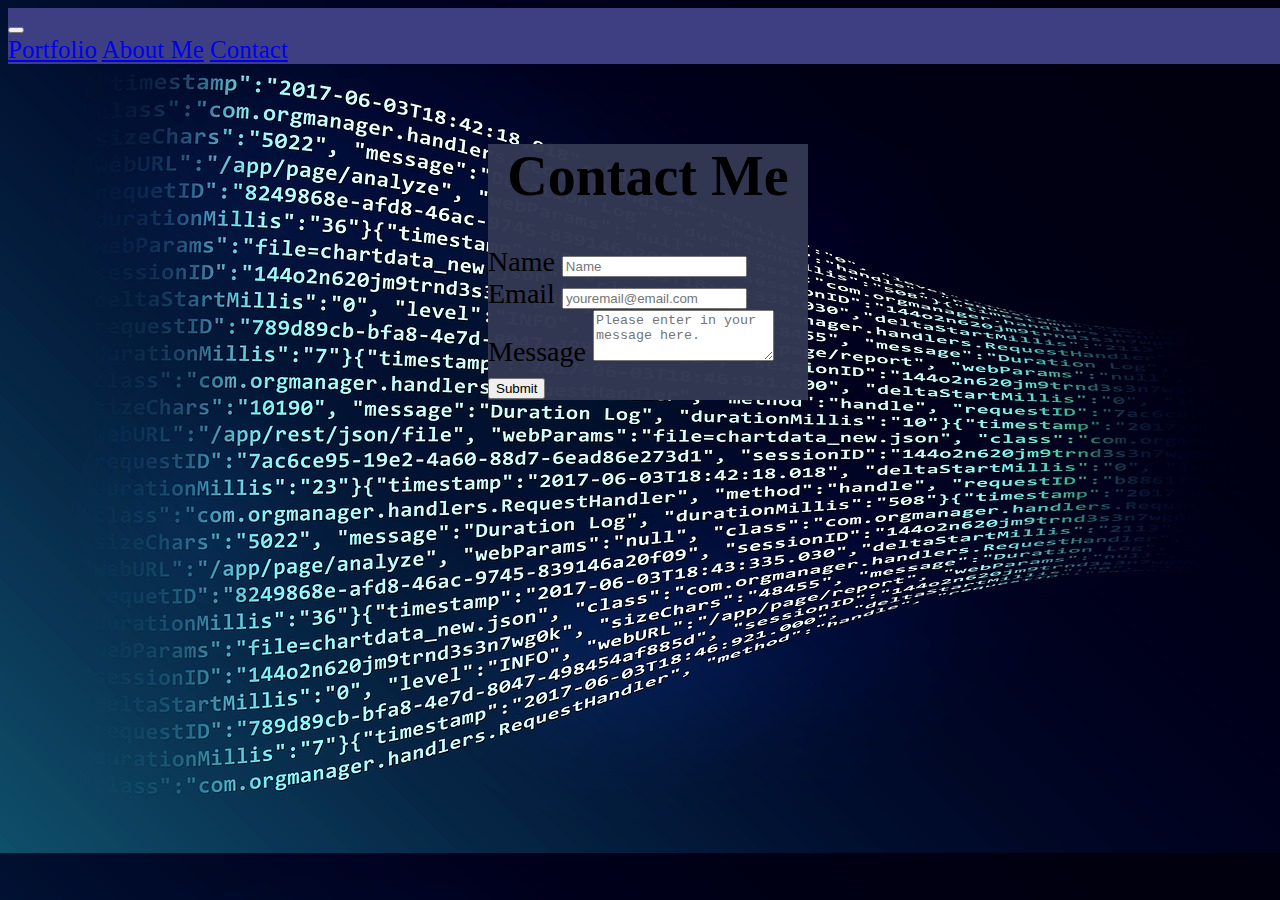
==== contact.html @ be743baa "new repo" ====
<!DOCTYPE html>
<html lang="en">
<head>
    <meta charset="UTF-8">
    <meta name="viewport" content="width=device-width, initial-scale=1.0">
   
    <meta name="viewport" content="width=device-width, initial-scale=1.0">
    <link rel="stylesheet" href="style.css">
    <link rel="stylesheet" href="https://stackpath.bootstrapcdn.com/bootstrap/4.5.0/css/bootstrap.min.css" integrity="sha384-9aIt2nRpC12Uk9gS9baDl411NQApFmC26EwAOH8WgZl5MYYxFfc+NcPb1dKGj7Sk" crossorigin="anonymous">
    <script src="https://code.jquery.com/jquery-3.5.1.slim.min.js" integrity="sha384-DfXdz2htPH0lsSSs5nCTpuj/zy4C+OGpamoFVy38MVBnE+IbbVYUew+OrCXaRkfj" crossorigin="anonymous"></script>
    <script src="https://cdn.jsdelivr.net/npm/popper.js@1.16.0/dist/umd/popper.min.js" integrity="sha384-Q6E9RHvbIyZFJoft+2mJbHaEWldlvI9IOYy5n3zV9zzTtmI3UksdQRVvoxMfooAo" crossorigin="anonymous"></script>
    <script src="https://stackpath.bootstrapcdn.com/bootstrap/4.5.0/js/bootstrap.min.js" integrity="sha384-OgVRvuATP1z7JjHLkuOU7Xw704+h835Lr+6QL9UvYjZE3Ipu6Tp75j7Bh/kR0JKI" crossorigin="anonymous"></script>
    <title>Contact</title>
</head>
<body style="background-image: url('analytics.jpg'); width: 100%;">
      <!---- this is my navbar that I will use on all 3 pages. And making the navbar collapesable -->
  <header>
       <nav class="navbar navbar-expand-lg navbar-light ">
           <button class="navbar-toggler" type="button" data-toggle="collapse" data-target="#navbarNavAltMarkup" aria-controls="navbarNavAltMarkup" aria-expanded="false" aria-label="Toggle navigation">
              <span class="navbar-toggler-icon"></span>
           </button>
         <div class="collapse navbar-collapse" id="navbarNavAltMarkup">
             <div class="navbar-nav navbar-right">
                 <a class="nav-item nav-link" href="portfolio.html">Portfolio</a>
                 <a class="nav-item nav-link" href="index.html">About Me</a>
                 <a class="nav-item nav-link" href="contact.html">Contact</a>
       
              </div>
           </div>
       </nav>
  </header>
   

    
   
   
    <main>

  
     
     <div class="container">
       
        <h1 style="text-align: center;">Contact Me</h1>
        <form>
           <div class="form-group">
                <label for="formGroupExampleInput">Name</label>
                <input type="text" class="form-control" id="formGroupExampleInput" placeholder="Name" required="Name">
               
           </div>
              <div class="form-group">
                 <label for="email_info">Email</label>
                 <input type="text" class="form-control" id="formGroupExampleInput2" placeholder="youremail@email.com" required="Email">
                
                </div>
         <div class="form-group">
              <label for="messageInp">Message</label>
               <textarea class="form-control" id="messageInp" rows="3" placeholder="Please enter in your message here. " required></textarea>
          </div>
           <button class = "btn btn-primary btn-lg"submit">Submit</button>
        </form>

     </div>  



     </main> 
    </body>
</html>
---- style.css ----
h4{
    font-weight: 300;
    color: white;
    font-family: Arial, Helvetica, sans-serif;
}

h2{
 font-size: .5em;
 color: lightgrey;
 font-family: Arial, Helvetica, sans-serif;
 
}
.img_pete{
  
    width:  100%;
}

.navbar{
    background-color: rgb(62, 62, 131);        
    color: white;
    font-size: 25px;
    font-family: serif; 
    text-emphasis-color: whitesmoke ;
}

.container{

 background-color: rgba(50, 55, 83, 0.979);
 width: 25%;
 margin: 0 auto;
 margin-top: 80px;
 color: black;  
 border: 10px;
 font-size: 1.75em;




}
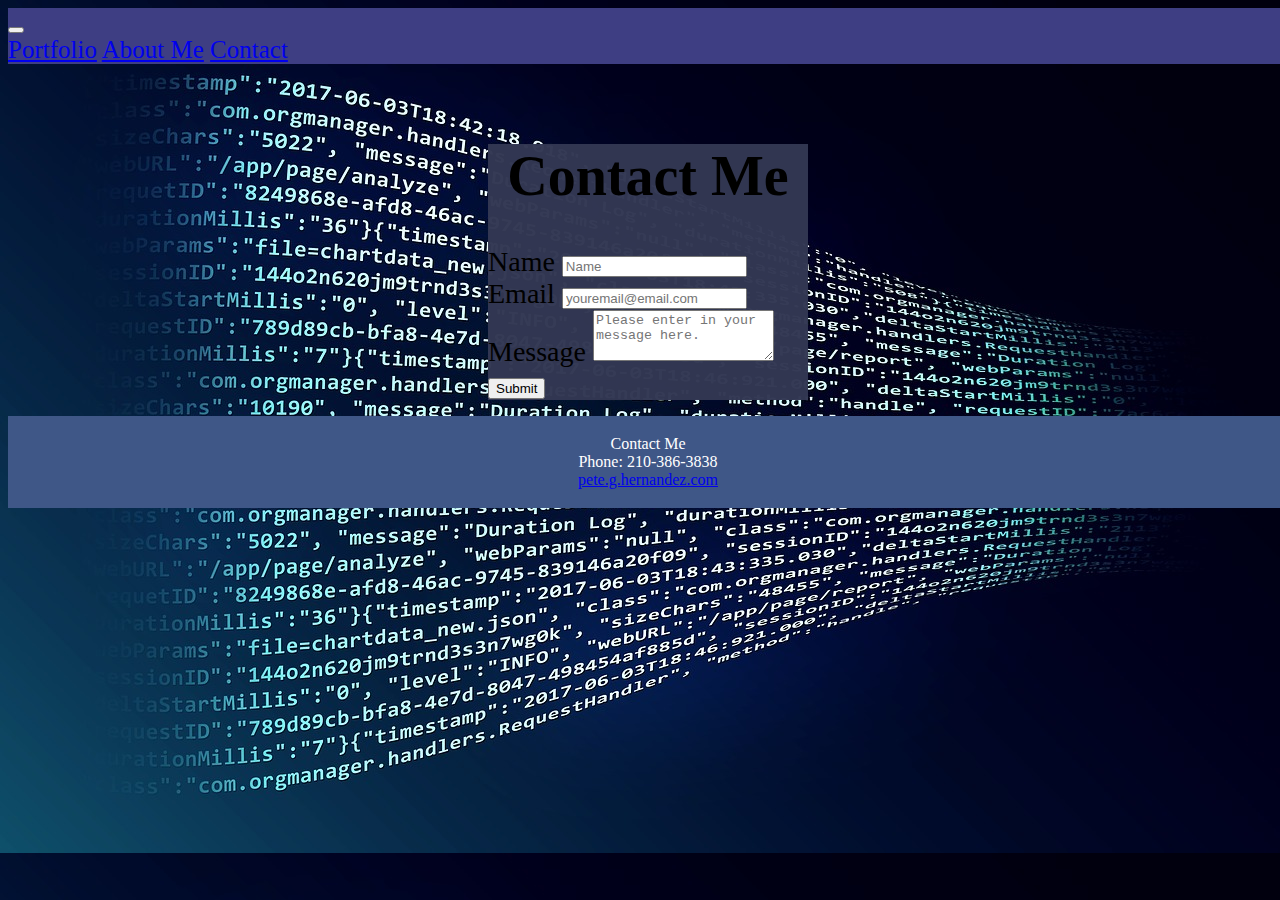
==== commit 99e81885: "updated the contact page added footer" ====
--- a/contact.html
+++ b/contact.html
@@ -5,14 +5,14 @@
     <meta name="viewport" content="width=device-width, initial-scale=1.0">
    
     <meta name="viewport" content="width=device-width, initial-scale=1.0">
-    <link rel="stylesheet" href="style.css">
+    <link rel="stylesheet" href="assets/style.css">
     <link rel="stylesheet" href="https://stackpath.bootstrapcdn.com/bootstrap/4.5.0/css/bootstrap.min.css" integrity="sha384-9aIt2nRpC12Uk9gS9baDl411NQApFmC26EwAOH8WgZl5MYYxFfc+NcPb1dKGj7Sk" crossorigin="anonymous">
     <script src="https://code.jquery.com/jquery-3.5.1.slim.min.js" integrity="sha384-DfXdz2htPH0lsSSs5nCTpuj/zy4C+OGpamoFVy38MVBnE+IbbVYUew+OrCXaRkfj" crossorigin="anonymous"></script>
     <script src="https://cdn.jsdelivr.net/npm/popper.js@1.16.0/dist/umd/popper.min.js" integrity="sha384-Q6E9RHvbIyZFJoft+2mJbHaEWldlvI9IOYy5n3zV9zzTtmI3UksdQRVvoxMfooAo" crossorigin="anonymous"></script>
     <script src="https://stackpath.bootstrapcdn.com/bootstrap/4.5.0/js/bootstrap.min.js" integrity="sha384-OgVRvuATP1z7JjHLkuOU7Xw704+h835Lr+6QL9UvYjZE3Ipu6Tp75j7Bh/kR0JKI" crossorigin="anonymous"></script>
     <title>Contact</title>
 </head>
-<body style="background-image: url('analytics.jpg'); width: 100%;">
+<body style="background-image: url('assets/analytics.jpg'); width: 100%;">
       <!---- this is my navbar that I will use on all 3 pages. And making the navbar collapesable -->
   <header>
        <nav class="navbar navbar-expand-lg navbar-light ">
@@ -60,9 +60,20 @@
         </form>
 
      </div>  
-
+       
 
 
      </main> 
+
+    
     </body>
+    <footer>
+
+    <ul class="contact_info">
+      <p><h7>Contact Me<br></h7>
+      <h8 class="phone">Phone: 210-386-3838<br>
+      <a href="mailto:pete.g.hernandez@gmail.com">pete.g.hernandez.com</a>
+      </p>
+    </ul>
+    </footer>
 </html> --- a/assets/style.css
+++ b/assets/style.css
@@ -0,0 +1,72 @@
+
+h4{
+    font-weight: 300;
+    color: white;
+    font-family: Arial, Helvetica, sans-serif;
+}
+
+h2{
+ font-size: .5em;
+ color: lightgrey;
+ font-family: Arial, Helvetica, sans-serif;
+ 
+}
+
+h5{
+   color: whitesmoke;
+}
+.img_pete{
+  
+    width:  100%;
+}
+
+.img_weather{
+
+    width: 25%;
+    padding: 2%;
+   
+}
+
+.navbar{
+    background-color: rgb(62, 62, 131);        
+    color: white;
+    font-size: 25px;
+    font-family: serif; 
+    text-emphasis-color: whitesmoke ;
+}
+
+.container{
+
+ background-color: rgba(50, 55, 83, 0.979);
+ width: 25%;
+ margin: 0 auto;
+ margin-top: 80px;
+ color: black;  
+ border: 10px;
+ font-size: 1.75em;
+
+}
+
+.card{
+  padding: 2%;
+  background-color: rgba(50, 55, 83, 0.979);
+  text-align: left;
+  text-emphasis-color: black;
+
+}
+
+.media{
+   padding: 2%;
+   align-content: center;
+}
+
+.contact_info{
+    display: block;
+    padding-top: 5%;
+    padding: 3px;
+    background-color: rgb(63, 87, 135);
+    text-emphasis-color: black;
+    text-align: center;
+    color:white;
+
+}
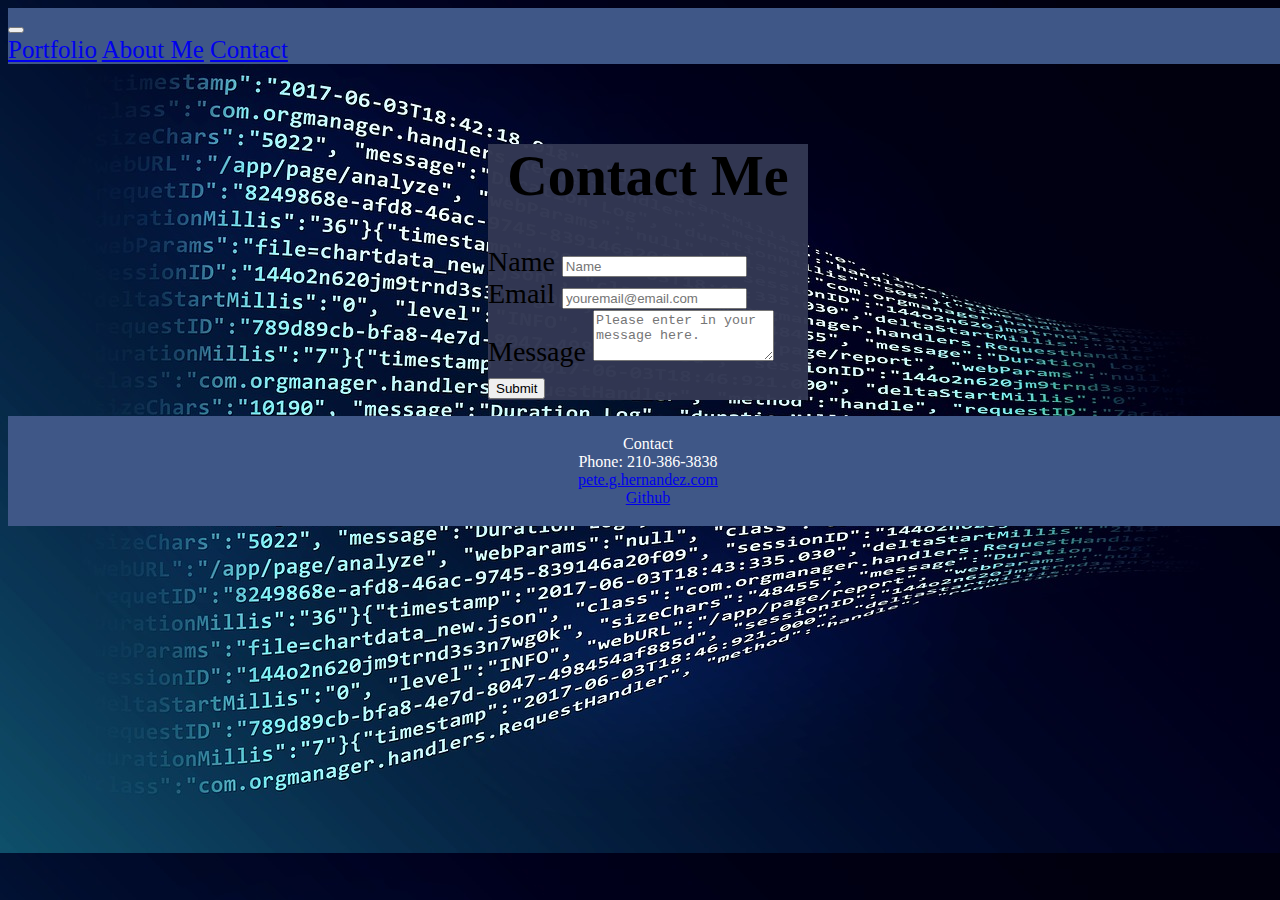
==== commit f3ccefd2: "cleaned up the footer" ====
--- a/contact.html
+++ b/contact.html
@@ -70,10 +70,10 @@
     <footer>
 
     <ul class="contact_info">
-      <p><h7>Contact Me<br></h7>
+      <p><h7>Contact<br></h7>
       <h8 class="phone">Phone: 210-386-3838<br>
-      <a href="mailto:pete.g.hernandez@gmail.com">pete.g.hernandez.com</a>
-      </p>
+      <a href="mailto:pete.g.hernandez@gmail.com">pete.g.hernandez.com</a><br>
+      <a href="https://github.com/xxmakveli22xx">Github</a></p>
     </ul>
     </footer>
 </html> --- a/assets/style.css
+++ b/assets/style.css
@@ -28,7 +28,7 @@
 }
 
 .navbar{
-    background-color: rgb(62, 62, 131);        
+    background-color:rgb(63, 87, 135);        
     color: white;
     font-size: 25px;
     font-family: serif; 
@@ -36,7 +36,7 @@
 }
 
 .container{
-
+ 
  background-color: rgba(50, 55, 83, 0.979);
  width: 25%;
  margin: 0 auto;
@@ -47,13 +47,6 @@
 
 }
 
-.card{
-  padding: 2%;
-  background-color: rgba(50, 55, 83, 0.979);
-  text-align: left;
-  text-emphasis-color: black;
-
-}
 
 .media{
    padding: 2%;
@@ -61,6 +54,7 @@
 }
 
 .contact_info{
+    
     display: block;
     padding-top: 5%;
     padding: 3px;
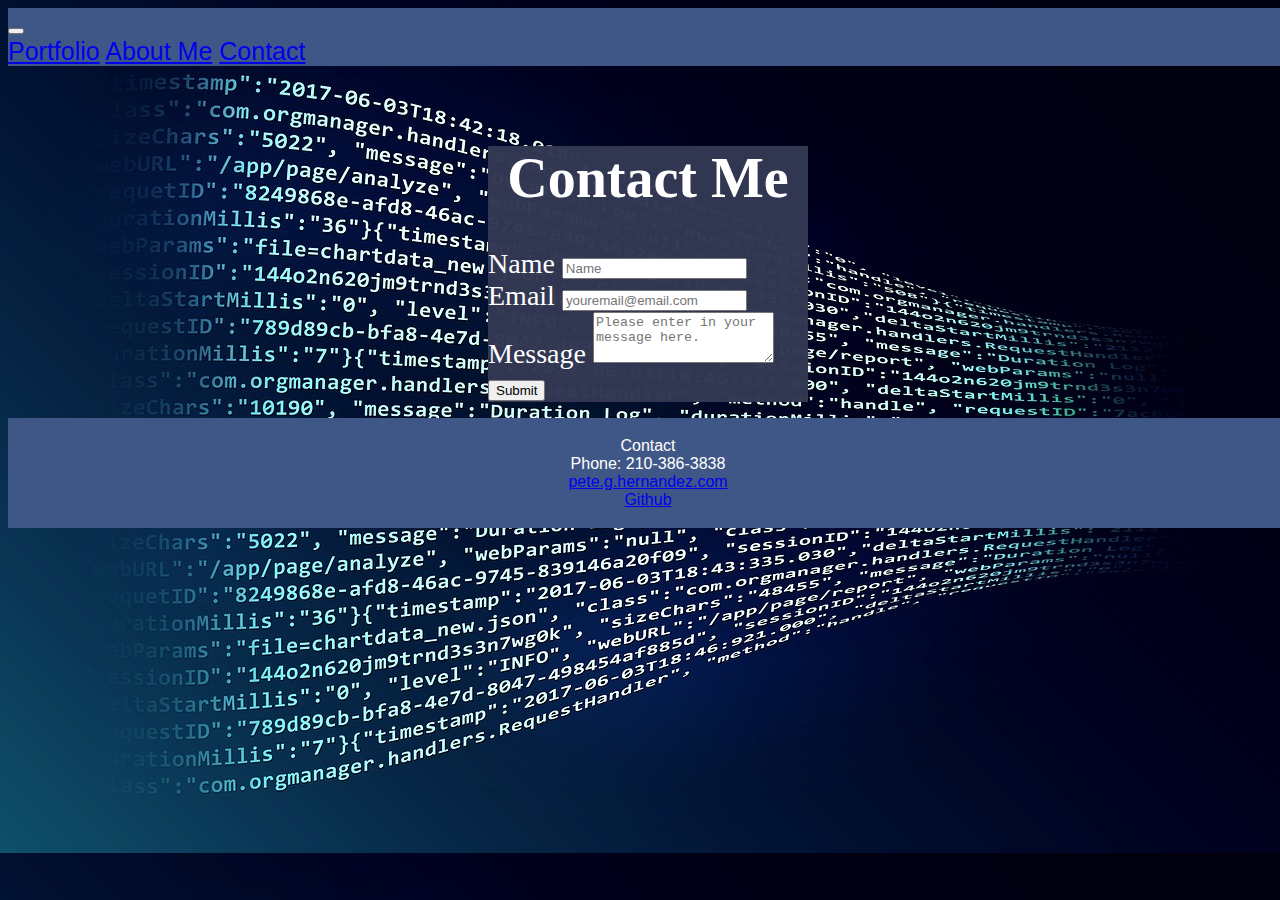
==== commit 3465aa0d: "added some text style" ====
--- a/contact.html
+++ b/contact.html
@@ -64,16 +64,17 @@
 
 
      </main> 
+     <footer>
+
+      <ul class="contact_info">
+        <p><h7>Contact<br></h7>
+        <h8 class="phone">Phone: 210-386-3838<br>
+        <a href="mailto:pete.g.hernandez@gmail.com">pete.g.hernandez.com</a><br>
+        <a href="https://github.com/xxmakveli22xx">Github</a></p>
+      </ul>
+      </footer>
 
     
     </body>
-    <footer>
-
-    <ul class="contact_info">
-      <p><h7>Contact<br></h7>
-      <h8 class="phone">Phone: 210-386-3838<br>
-      <a href="mailto:pete.g.hernandez@gmail.com">pete.g.hernandez.com</a><br>
-      <a href="https://github.com/xxmakveli22xx">Github</a></p>
-    </ul>
-    </footer>
+    
 </html> --- a/assets/style.css
+++ b/assets/style.css
@@ -31,7 +31,7 @@
     background-color:rgb(63, 87, 135);        
     color: white;
     font-size: 25px;
-    font-family: serif; 
+    font-family: Arial, Helvetica, sans-serif;
     text-emphasis-color: whitesmoke ;
 }
 
@@ -41,9 +41,10 @@
  width: 25%;
  margin: 0 auto;
  margin-top: 80px;
- color: black;  
+ color:white;  
  border: 10px;
  font-size: 1.75em;
+ text-emphasis: black;
 
 }
 
@@ -54,13 +55,13 @@
 }
 
 .contact_info{
-    
+   
     display: block;
-    padding-top: 5%;
     padding: 3px;
     background-color: rgb(63, 87, 135);
     text-emphasis-color: black;
     text-align: center;
     color:white;
+    font-family: Arial, Helvetica, sans-serif;
 
 }
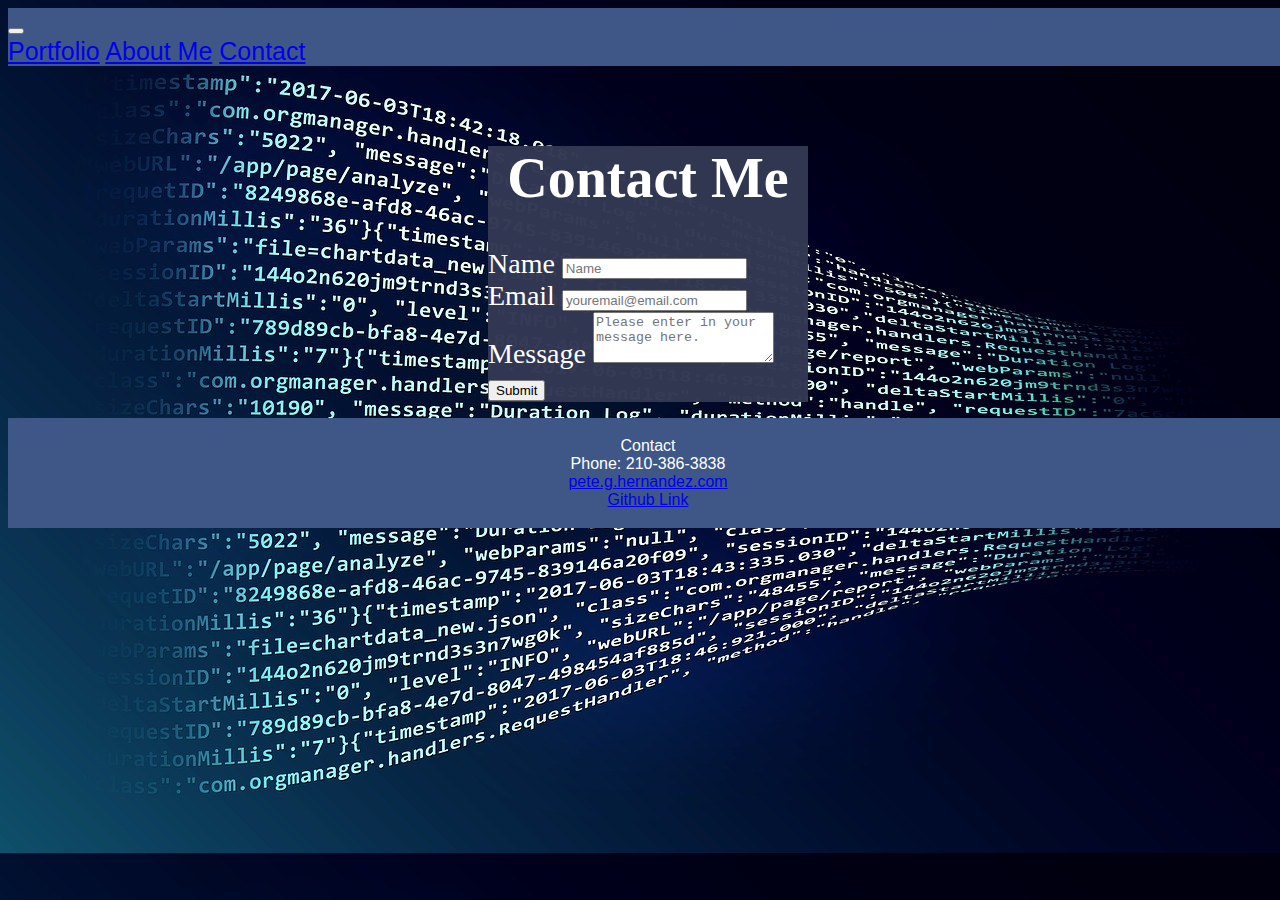
==== commit 83f23ad2: "updated the contact on every page" ====
--- a/contact.html
+++ b/contact.html
@@ -64,15 +64,15 @@
 
 
      </main> 
-     <footer>
+     <sticky-footer>
 
       <ul class="contact_info">
         <p><h7>Contact<br></h7>
         <h8 class="phone">Phone: 210-386-3838<br>
         <a href="mailto:pete.g.hernandez@gmail.com">pete.g.hernandez.com</a><br>
-        <a href="https://github.com/xxmakveli22xx">Github</a></p>
+        <a href="https://github.com/xxmakveli22xx">Github Link</Link></a></p>
       </ul>
-      </footer>
+     </sticky-footer>
 
     
     </body>
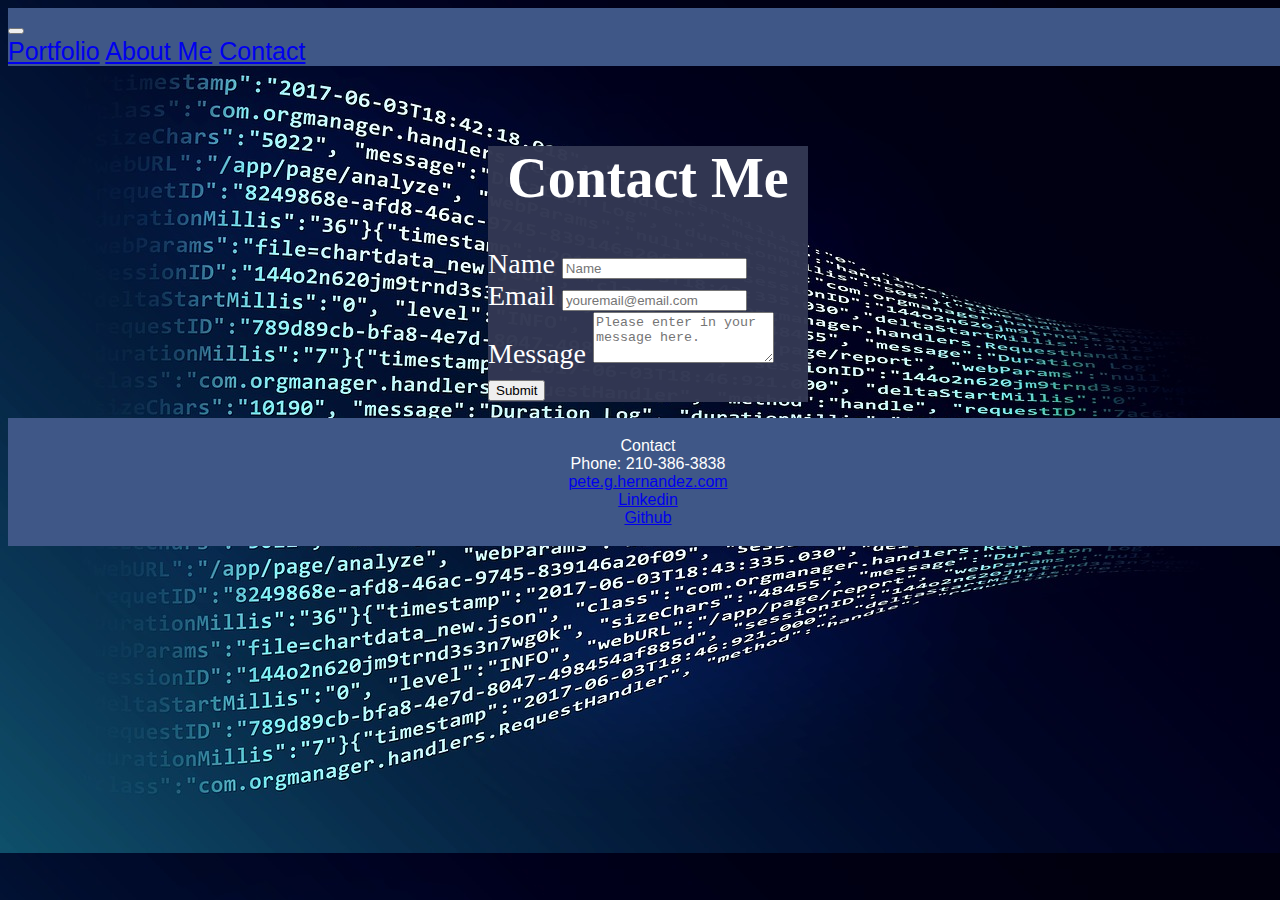
==== commit acc6b299: "added linkedin" ====
--- a/contact.html
+++ b/contact.html
@@ -70,7 +70,8 @@
         <p><h7>Contact<br></h7>
         <h8 class="phone">Phone: 210-386-3838<br>
         <a href="mailto:pete.g.hernandez@gmail.com">pete.g.hernandez.com</a><br>
-        <a href="https://github.com/xxmakveli22xx">Github Link</Link></a></p>
+        <a href="https://www.linkedin.com/in/pete-hernandez-2948891b7/">Linkedin</a><br>
+        <a href="https://github.com/xxmakveli22xx">Github</Link></a></p>
       </ul>
      </sticky-footer>
 
